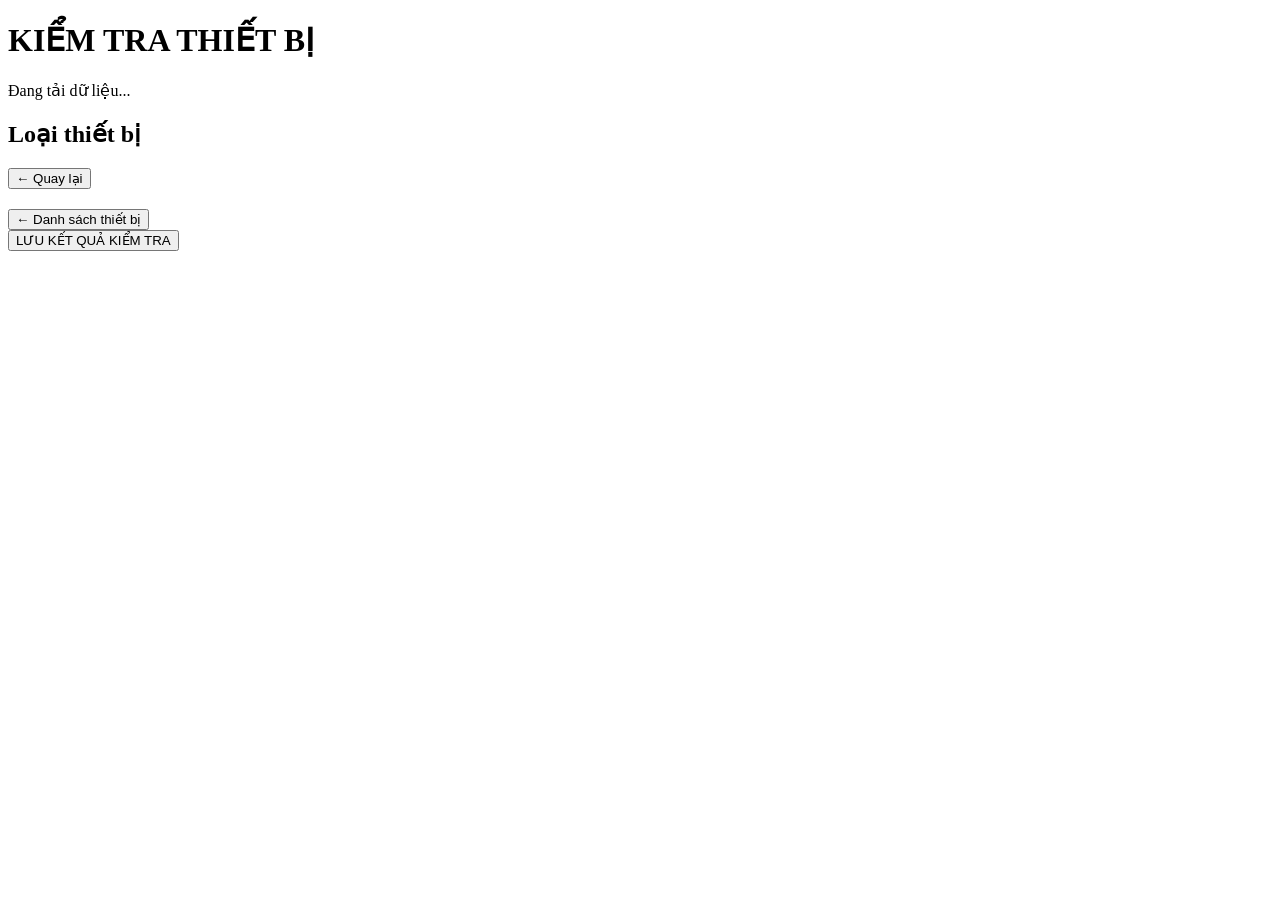
==== inspect.html @ 9c842db9 "Add files via upload" ====
<!DOCTYPE html>
<html lang="vi">
<head>
  <meta charset="UTF-8">

  <meta
    name="viewport"
    content="width=device-width, initial-scale=1.0"
  >

  <title>Kiểm tra thiết bị</title>

  <link rel="stylesheet" href="inspect.css">

  <script src="https://telegram.org/js/telegram-web-app.js"></script>
</head>

<body>

<div class="app">

  <header class="page-header">
    <h1>KIỂM TRA THIẾT BỊ</h1>
    <div id="jobBadge" class="job-badge"></div>
  </header>

  <div id="loading" class="card center">
    Đang tải dữ liệu...
  </div>

  <div id="errorBox" class="error hidden"></div>

  <!-- THÔNG TIN JOB -->
  <section id="jobSection" class="hidden">

    <div id="jobInfo" class="card"></div>

    <h2>Loại thiết bị</h2>

    <div
      id="typeList"
      class="button-list"
    ></div>

  </section>


  <!-- DANH SÁCH THIẾT BỊ -->
  <section
    id="deviceSection"
    class="hidden"
  >

    <button
      id="backTypes"
      class="back-button"
      type="button"
    >
      ← Quay lại
    </button>

    <h2 id="deviceTitle"></h2>

    <div
      id="deviceList"
      class="button-list"
    ></div>

  </section>


  <!-- FORM QUY TRÌNH -->
  <section
    id="procedureSection"
    class="hidden"
  >

    <button
      id="backDevices"
      class="back-button"
      type="button"
    >
      ← Danh sách thiết bị
    </button>

    <div
      id="deviceInfo"
      class="card"
    ></div>

    <div class="progress-card">
      <div id="procedureProgressText"></div>

      <div class="progress-track">
        <div
          id="procedureProgressBar"
          class="progress-fill"
        ></div>
      </div>
    </div>

    <div id="stepsContainer"></div>

    <button
      id="saveInspection"
      class="primary-button"
      type="button"
    >
      LƯU KẾT QUẢ KIỂM TRA
    </button>

    <div
      id="saveStatus"
      class="save-status"
    ></div>

  </section>

</div>

<script src="inspect.js"></script>

</body>
</html>
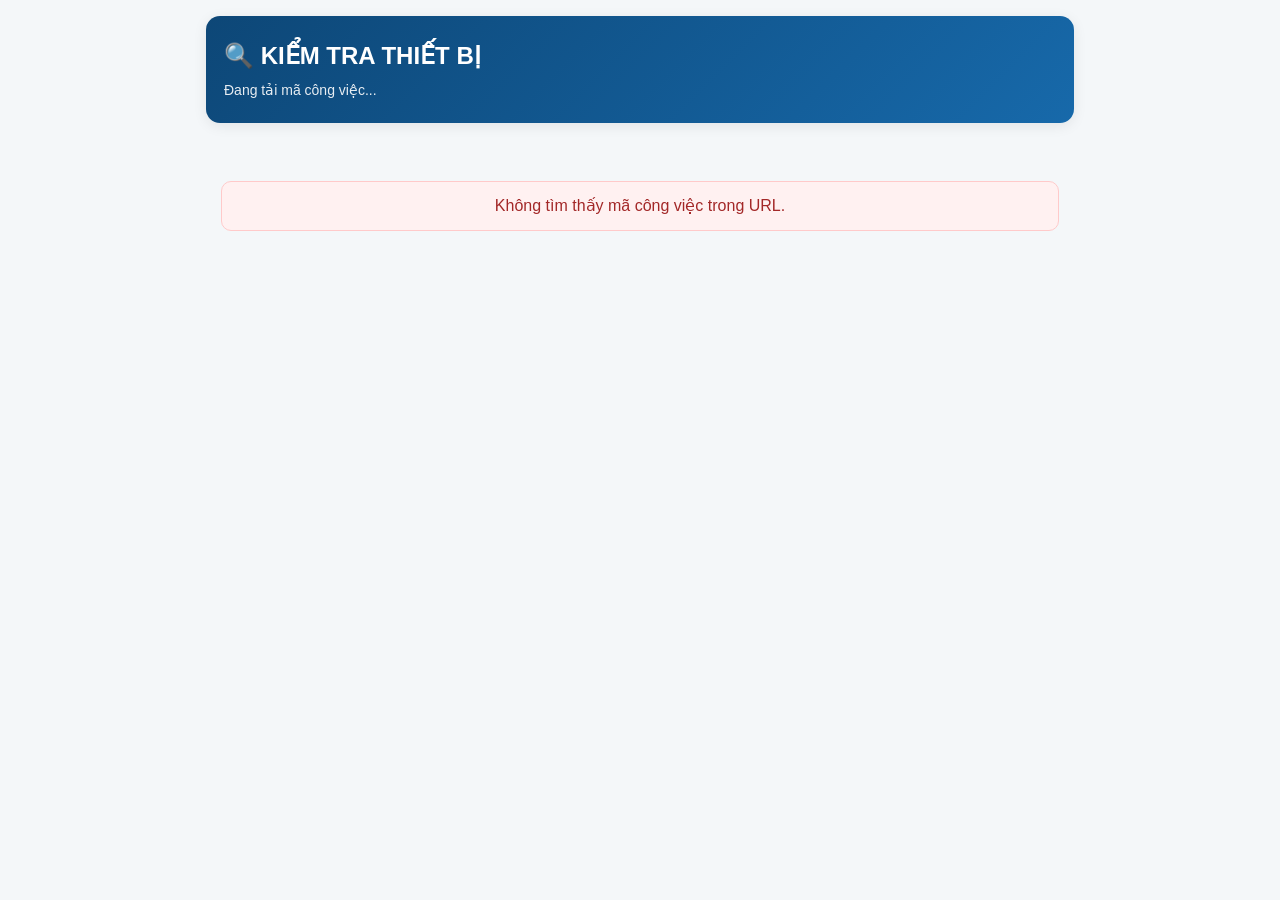
==== commit a58b0c83: "Add files via upload" ====
--- a/inspect.html
+++ b/inspect.html
@@ -10,115 +10,198 @@
 
   <title>Kiểm tra thiết bị</title>
 
-  <link rel="stylesheet" href="inspect.css">
+  <link
+    rel="stylesheet"
+    href="/inspect.css"
+  >
 
   <script src="https://telegram.org/js/telegram-web-app.js"></script>
 </head>
 
 <body>
 
-<div class="app">
-
-  <header class="page-header">
-    <h1>KIỂM TRA THIẾT BỊ</h1>
-    <div id="jobBadge" class="job-badge"></div>
+<div class="container">
+
+  <!-- HEADER -->
+  <header class="app-header">
+    <h1>🔍 KIỂM TRA THIẾT BỊ</h1>
+    <p id="jobId">Đang tải mã công việc...</p>
   </header>
 
-  <div id="loading" class="card center">
-    Đang tải dữ liệu...
+
+  <!-- LOADING / ERROR -->
+  <div id="loading" class="loading">
+    <div class="spinner"></div>
+    <div>
+      Đang tải thông tin công việc...
+    </div>
   </div>
 
-  <div id="errorBox" class="error hidden"></div>
-
-  <!-- THÔNG TIN JOB -->
-  <section id="jobSection" class="hidden">
-
-    <div id="jobInfo" class="card"></div>
-
-    <h2>Loại thiết bị</h2>
+
+  <!-- JOB INFORMATION -->
+  <section
+    id="jobInfo"
+    class="card hidden"
+  >
+
+    <div class="card-title">
+      Thông tin công việc
+    </div>
+
+    <div class="job-grid">
+
+      <div class="info-item">
+        <div class="info-label">
+          Nội dung yêu cầu
+        </div>
+
+        <div
+          id="jobRequest"
+          class="info-value"
+        >
+          -
+        </div>
+      </div>
+
+
+      <div class="info-item">
+        <div class="info-label">
+          Người yêu cầu
+        </div>
+
+        <div
+          id="jobRequester"
+          class="info-value"
+        >
+          -
+        </div>
+      </div>
+
+
+      <div class="info-item">
+        <div class="info-label">
+          Tổng thiết bị
+        </div>
+
+        <div
+          id="deviceCount"
+          class="info-value"
+        >
+          0
+        </div>
+      </div>
+
+
+      <div class="info-item">
+        <div class="info-label">
+          Trạng thái
+        </div>
+
+        <div
+          id="jobStatus"
+          class="info-value"
+        >
+          -
+        </div>
+      </div>
+
+    </div>
+
+  </section>
+
+
+  <!-- DEVICE TYPE -->
+  <section
+    id="deviceTypeSection"
+    class="hidden"
+  >
+
+    <div class="section-title">
+      1. Chọn loại thiết bị
+    </div>
 
     <div
-      id="typeList"
-      class="button-list"
+      id="deviceTypes"
+      class="device-type-list"
     ></div>
 
   </section>
 
 
-  <!-- DANH SÁCH THIẾT BỊ -->
+  <!-- DEVICE LIST -->
   <section
     id="deviceSection"
     class="hidden"
   >
 
-    <button
-      id="backTypes"
-      class="back-button"
-      type="button"
-    >
-      ← Quay lại
-    </button>
-
-    <h2 id="deviceTitle"></h2>
+    <div class="section-title">
+      2. Chọn thiết bị kiểm tra
+    </div>
 
     <div
       id="deviceList"
-      class="button-list"
+      class="device-list"
     ></div>
 
   </section>
 
 
-  <!-- FORM QUY TRÌNH -->
+  <!-- PROCEDURE -->
   <section
     id="procedureSection"
     class="hidden"
   >
 
-    <button
-      id="backDevices"
-      class="back-button"
-      type="button"
-    >
-      ← Danh sách thiết bị
-    </button>
+    <div class="card">
+
+      <div class="info-label">
+        Thiết bị đang kiểm tra
+      </div>
+
+      <div
+        id="selectedDeviceCode"
+        class="device-code"
+      ></div>
+
+    </div>
+
+
+    <div class="section-title">
+      3. Thực hiện quy trình kiểm tra
+    </div>
+
 
     <div
-      id="deviceInfo"
-      class="card"
+      id="procedureList"
     ></div>
 
-    <div class="progress-card">
-      <div id="procedureProgressText"></div>
-
-      <div class="progress-track">
-        <div
-          id="procedureProgressBar"
-          class="progress-fill"
-        ></div>
-      </div>
-    </div>
-
-    <div id="stepsContainer"></div>
-
-    <button
-      id="saveInspection"
-      class="primary-button"
-      type="button"
-    >
-      LƯU KẾT QUẢ KIỂM TRA
-    </button>
-
-    <div
-      id="saveStatus"
-      class="save-status"
-    ></div>
+  </section>
+
+
+  <!-- SAVE -->
+  <section
+    id="saveSection"
+    class="hidden"
+  >
+
+    <div class="action-bar">
+
+      <button
+        type="button"
+        class="btn btn-success"
+        onclick="saveInspection()"
+      >
+        💾 LƯU KẾT QUẢ KIỂM TRA
+      </button>
+
+    </div>
 
   </section>
 
 </div>
 
-<script src="inspect.js"></script>
+
+<script src="/inspect.js"></script>
 
 </body>
 </html>
--- a/inspect.css
+++ b/inspect.css
@@ -0,0 +1,601 @@
+/* =========================================================
+   VDV INSPECTION MINI APP
+   inspect.css
+========================================================= */
+
+:root {
+  --primary: #1769aa;
+  --primary-dark: #0d4777;
+  --primary-light: #eaf4fb;
+
+  --success: #1b8f4d;
+  --success-light: #eaf7ef;
+
+  --warning: #e7a317;
+  --danger: #d64545;
+
+  --text: #17212b;
+  --text-light: #65727e;
+
+  --border: #d9e1e7;
+  --background: #f4f7f9;
+  --card: #ffffff;
+
+  --radius: 14px;
+  --shadow: 0 3px 14px rgba(0, 0, 0, 0.08);
+}
+
+* {
+  box-sizing: border-box;
+}
+
+html {
+  scroll-behavior: smooth;
+}
+
+body {
+  margin: 0;
+  padding: 0;
+  font-family:
+    Arial,
+    "Helvetica Neue",
+    sans-serif;
+
+  background: var(--background);
+  color: var(--text);
+  line-height: 1.5;
+}
+
+/* ===============================
+   MAIN CONTAINER
+================================ */
+
+.container {
+  width: 100%;
+  max-width: 900px;
+  margin: 0 auto;
+  padding: 16px;
+}
+
+/* ===============================
+   HEADER
+================================ */
+
+.app-header {
+  background: linear-gradient(
+    135deg,
+    var(--primary-dark),
+    var(--primary)
+  );
+
+  color: white;
+  padding: 22px 18px;
+  border-radius: var(--radius);
+  margin-bottom: 16px;
+  box-shadow: var(--shadow);
+}
+
+.app-header h1 {
+  margin: 0 0 6px 0;
+  font-size: 24px;
+}
+
+.app-header p {
+  margin: 0;
+  opacity: 0.9;
+  font-size: 14px;
+}
+
+/* ===============================
+   CARD
+================================ */
+
+.card {
+  background: var(--card);
+  border-radius: var(--radius);
+  padding: 16px;
+  margin-bottom: 14px;
+  box-shadow: var(--shadow);
+  border: 1px solid #edf1f4;
+}
+
+.card-title {
+  font-size: 18px;
+  font-weight: 700;
+  margin-bottom: 12px;
+}
+
+.section-title {
+  font-size: 20px;
+  font-weight: 700;
+  margin: 20px 0 12px;
+}
+
+/* ===============================
+   JOB INFORMATION
+================================ */
+
+.job-grid {
+  display: grid;
+  grid-template-columns: 1fr 1fr;
+  gap: 10px;
+}
+
+.info-item {
+  background: #f7f9fb;
+  border-radius: 10px;
+  padding: 10px;
+}
+
+.info-label {
+  font-size: 12px;
+  color: var(--text-light);
+  margin-bottom: 3px;
+}
+
+.info-value {
+  font-weight: 600;
+  word-break: break-word;
+}
+
+/* ===============================
+   STATUS
+================================ */
+
+.status {
+  display: inline-block;
+  padding: 5px 10px;
+  border-radius: 999px;
+  font-size: 12px;
+  font-weight: bold;
+}
+
+.status-running {
+  background: #fff4d7;
+  color: #8a6200;
+}
+
+.status-complete {
+  background: var(--success-light);
+  color: var(--success);
+}
+
+/* ===============================
+   DEVICE TYPE BUTTON
+================================ */
+
+.device-type-list {
+  display: grid;
+  grid-template-columns:
+    repeat(auto-fit, minmax(150px, 1fr));
+
+  gap: 10px;
+}
+
+.device-type-button {
+  border: 2px solid var(--border);
+  background: white;
+
+  padding: 15px 12px;
+  border-radius: 12px;
+
+  cursor: pointer;
+
+  text-align: left;
+
+  transition: 0.2s;
+}
+
+.device-type-button:hover {
+  border-color: var(--primary);
+  background: var(--primary-light);
+}
+
+.device-type-button.active {
+  border-color: var(--primary);
+  background: var(--primary-light);
+}
+
+.device-type-name {
+  font-size: 17px;
+  font-weight: 700;
+  margin-bottom: 4px;
+}
+
+.device-type-count {
+  color: var(--text-light);
+  font-size: 13px;
+}
+
+/* ===============================
+   DEVICE LIST
+================================ */
+
+.device-list {
+  display: grid;
+  gap: 10px;
+}
+
+.device-button {
+  width: 100%;
+  border: 1px solid var(--border);
+  background: white;
+
+  padding: 13px;
+
+  border-radius: 12px;
+
+  cursor: pointer;
+  text-align: left;
+
+  transition: 0.2s;
+}
+
+.device-button:hover {
+  border-color: var(--primary);
+  background: #f8fcff;
+}
+
+.device-button.active {
+  border: 2px solid var(--primary);
+  background: var(--primary-light);
+}
+
+.device-code {
+  font-size: 17px;
+  font-weight: 700;
+}
+
+.device-meta {
+  margin-top: 4px;
+  color: var(--text-light);
+  font-size: 13px;
+}
+
+/* ===============================
+   PROCEDURE STEP
+================================ */
+
+.procedure-step {
+  background: white;
+
+  border: 1px solid var(--border);
+  border-radius: 14px;
+
+  margin-bottom: 14px;
+
+  overflow: hidden;
+
+  box-shadow: 0 2px 7px rgba(0, 0, 0, 0.04);
+}
+
+.step-header {
+  display: flex;
+  align-items: flex-start;
+  gap: 12px;
+
+  padding: 14px;
+
+  background: #f7f9fb;
+
+  border-bottom: 1px solid var(--border);
+}
+
+.step-number {
+  min-width: 34px;
+  height: 34px;
+
+  border-radius: 50%;
+
+  display: flex;
+  align-items: center;
+  justify-content: center;
+
+  background: var(--primary);
+  color: white;
+
+  font-weight: bold;
+}
+
+.step-title {
+  font-weight: 700;
+  font-size: 16px;
+}
+
+.step-body {
+  padding: 15px;
+}
+
+.step-info {
+  margin-bottom: 12px;
+}
+
+.step-info-title {
+  font-size: 12px;
+  font-weight: bold;
+  color: var(--text-light);
+  text-transform: uppercase;
+  margin-bottom: 4px;
+}
+
+.step-info-content {
+  font-size: 14px;
+}
+
+/* ===============================
+   INPUT
+================================ */
+
+.form-group {
+  margin-top: 14px;
+}
+
+.form-label {
+  display: block;
+
+  font-weight: 600;
+  font-size: 14px;
+
+  margin-bottom: 6px;
+}
+
+input,
+select,
+textarea {
+  width: 100%;
+
+  border: 1px solid var(--border);
+
+  border-radius: 9px;
+
+  padding: 11px;
+
+  font-size: 15px;
+
+  background: white;
+
+  outline: none;
+}
+
+input:focus,
+select:focus,
+textarea:focus {
+  border-color: var(--primary);
+
+  box-shadow:
+    0 0 0 3px rgba(23, 105, 170, 0.1);
+}
+
+textarea {
+  min-height: 80px;
+  resize: vertical;
+}
+
+/* ===============================
+   NUMBER + UNIT
+================================ */
+
+.number-row {
+  display: flex;
+  gap: 8px;
+}
+
+.number-row input {
+  flex: 1;
+}
+
+.unit-box {
+  min-width: 70px;
+
+  display: flex;
+  align-items: center;
+  justify-content: center;
+
+  padding: 10px;
+
+  border-radius: 9px;
+
+  background: #eef2f5;
+
+  font-weight: bold;
+}
+
+/* ===============================
+   PHOTO
+================================ */
+
+.photo-box {
+  margin-top: 14px;
+
+  border: 1px dashed #9caab5;
+
+  border-radius: 10px;
+
+  padding: 12px;
+
+  background: #fafcfd;
+}
+
+.photo-title {
+  font-weight: 600;
+  margin-bottom: 7px;
+}
+
+.photo-required {
+  color: var(--danger);
+  font-size: 13px;
+}
+
+.photo-preview {
+  display: grid;
+
+  grid-template-columns:
+    repeat(auto-fill, minmax(90px, 1fr));
+
+  gap: 8px;
+
+  margin-top: 10px;
+}
+
+.photo-preview img {
+  width: 100%;
+  height: 90px;
+
+  object-fit: cover;
+
+  border-radius: 8px;
+
+  border: 1px solid var(--border);
+}
+
+/* ===============================
+   BUTTON
+================================ */
+
+.btn {
+  width: 100%;
+
+  border: none;
+
+  border-radius: 11px;
+
+  padding: 13px 16px;
+
+  font-size: 15px;
+  font-weight: bold;
+
+  cursor: pointer;
+
+  transition: 0.2s;
+}
+
+.btn-primary {
+  background: var(--primary);
+  color: white;
+}
+
+.btn-primary:hover {
+  background: var(--primary-dark);
+}
+
+.btn-success {
+  background: var(--success);
+  color: white;
+}
+
+.btn-secondary {
+  background: #e8edf1;
+  color: var(--text);
+}
+
+.btn:disabled {
+  opacity: 0.5;
+  cursor: not-allowed;
+}
+
+/* ===============================
+   ACTION BAR
+================================ */
+
+.action-bar {
+  position: sticky;
+  bottom: 0;
+
+  padding: 12px 0;
+
+  background:
+    linear-gradient(
+      transparent,
+      var(--background) 25%
+    );
+
+  z-index: 10;
+}
+
+/* ===============================
+   LOADING
+================================ */
+
+.loading {
+  padding: 30px 15px;
+  text-align: center;
+  color: var(--text-light);
+}
+
+.spinner {
+  width: 36px;
+  height: 36px;
+
+  margin: 0 auto 12px;
+
+  border: 4px solid #dce5eb;
+  border-top-color: var(--primary);
+
+  border-radius: 50%;
+
+  animation: spin 0.8s linear infinite;
+}
+
+@keyframes spin {
+  to {
+    transform: rotate(360deg);
+  }
+}
+
+/* ===============================
+   ERROR
+================================ */
+
+.error-box {
+  background: #fff1f1;
+
+  border: 1px solid #ffcaca;
+
+  color: #a32828;
+
+  border-radius: 10px;
+
+  padding: 12px;
+
+  margin: 12px 0;
+}
+
+/* ===============================
+   HIDDEN
+================================ */
+
+.hidden {
+  display: none !important;
+}
+
+/* ===============================
+   MOBILE
+================================ */
+
+@media (max-width: 600px) {
+
+  .container {
+    padding: 10px;
+  }
+
+  .app-header {
+    border-radius: 0 0 14px 14px;
+    margin: -10px -10px 14px;
+  }
+
+  .app-header h1 {
+    font-size: 21px;
+  }
+
+  .job-grid {
+    grid-template-columns: 1fr;
+  }
+
+  .device-type-list {
+    grid-template-columns: 1fr;
+  }
+
+  .step-body {
+    padding: 13px;
+  }
+}
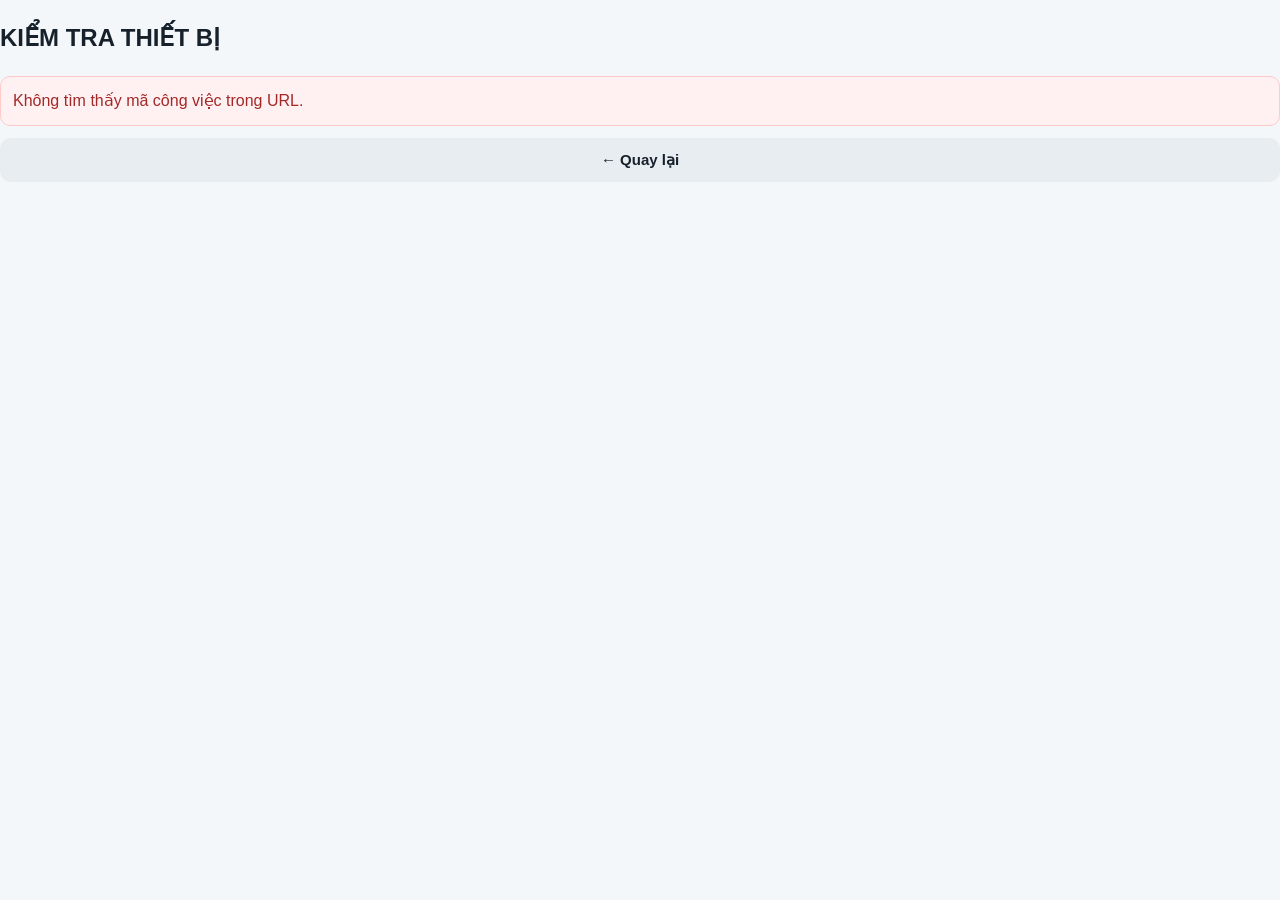
==== commit 8f7a6d9f: "Add files via upload" ====
--- a/inspect.html
+++ b/inspect.html
@@ -1,207 +1,365 @@
 <!DOCTYPE html>
 <html lang="vi">
+
 <head>
+
   <meta charset="UTF-8">
 
   <meta
     name="viewport"
-    content="width=device-width, initial-scale=1.0"
+    content="width=device-width, initial-scale=1.0, viewport-fit=cover"
   >
 
   <title>Kiểm tra thiết bị</title>
 
   <link
     rel="stylesheet"
-    href="/inspect.css"
+    href="./inspect.css"
   >
 
-  <script src="https://telegram.org/js/telegram-web-app.js"></script>
+  <script
+    src="https://telegram.org/js/telegram-web-app.js"
+  ></script>
+
 </head>
 
+
 <body>
 
-<div class="container">
-
-  <!-- HEADER -->
-  <header class="app-header">
-    <h1>🔍 KIỂM TRA THIẾT BỊ</h1>
-    <p id="jobId">Đang tải mã công việc...</p>
-  </header>
-
-
-  <!-- LOADING / ERROR -->
-  <div id="loading" class="loading">
-    <div class="spinner"></div>
-    <div>
-      Đang tải thông tin công việc...
-    </div>
-  </div>
-
-
-  <!-- JOB INFORMATION -->
-  <section
-    id="jobInfo"
-    class="card hidden"
-  >
-
-    <div class="card-title">
-      Thông tin công việc
-    </div>
-
-    <div class="job-grid">
-
-      <div class="info-item">
-        <div class="info-label">
-          Nội dung yêu cầu
+  <main class="app-container">
+
+    <!-- =========================================
+         HEADER
+    ========================================== -->
+
+    <section class="page-header">
+
+      <h1>
+        KIỂM TRA THIẾT BỊ
+      </h1>
+
+    </section>
+
+
+    <!-- =========================================
+         LOADING
+    ========================================== -->
+
+    <section
+      id="loading"
+      class="loading-card"
+    >
+
+      Đang tải dữ liệu...
+
+    </section>
+
+
+    <!-- =========================================
+         JOB INFO
+    ========================================== -->
+
+    <section
+      id="jobInfo"
+      class="card hidden"
+    >
+
+      <div class="job-grid">
+
+        <div class="job-field">
+
+          <div class="job-label">
+            Mã công việc
+          </div>
+
+          <div
+            id="jobId"
+            class="job-value"
+          >
+            -
+          </div>
+
+        </div>
+
+
+        <div class="job-field">
+
+          <div class="job-label">
+            Nội dung
+          </div>
+
+          <div
+            id="jobRequest"
+            class="job-value"
+          >
+            -
+          </div>
+
+        </div>
+
+
+        <div class="job-field">
+
+          <div class="job-label">
+            Người yêu cầu
+          </div>
+
+          <div
+            id="jobRequester"
+            class="job-value"
+          >
+            -
+          </div>
+
+        </div>
+
+
+        <div class="job-field">
+
+          <div class="job-label">
+            Tổng thiết bị
+          </div>
+
+          <div
+            id="deviceCount"
+            class="job-value"
+          >
+            0
+          </div>
+
+        </div>
+
+
+        <div class="job-field">
+
+          <div class="job-label">
+            Trạng thái
+          </div>
+
+          <div
+            id="jobStatus"
+            class="job-value"
+          >
+            -
+          </div>
+
+        </div>
+
+      </div>
+
+    </section>
+
+
+    <!-- =========================================
+         CHỌN LOẠI THIẾT BỊ
+    ========================================== -->
+
+    <section
+      id="deviceTypeSection"
+      class="section hidden"
+    >
+
+      <h2>
+        1. Chọn loại thiết bị
+      </h2>
+
+      <div
+        id="deviceTypes"
+        class="device-type-grid"
+      ></div>
+
+    </section>
+
+
+    <!-- =========================================
+         CHỌN THIẾT BỊ
+    ========================================== -->
+
+    <section
+      id="deviceSection"
+      class="section hidden"
+    >
+
+      <h2>
+        2. Chọn thiết bị kiểm tra
+      </h2>
+
+      <div
+        id="deviceList"
+        class="device-list"
+      ></div>
+
+    </section>
+
+
+    <!-- =========================================
+         QUY TRÌNH
+    ========================================== -->
+
+    <section
+      id="procedureSection"
+      class="section hidden"
+    >
+
+      <h2>
+        3. Thực hiện quy trình kiểm tra
+      </h2>
+
+
+      <div
+        id="selectedDeviceBox"
+        class="selected-device-box"
+      >
+
+        <div class="selected-device-label">
+          Thiết bị đang kiểm tra
         </div>
 
         <div
-          id="jobRequest"
-          class="info-value"
-        >
-          -
-        </div>
+          id="selectedDeviceCode"
+          class="selected-device-code"
+        ></div>
+
       </div>
 
 
-      <div class="info-item">
-        <div class="info-label">
-          Người yêu cầu
-        </div>
-
-        <div
-          id="jobRequester"
-          class="info-value"
-        >
-          -
-        </div>
-      </div>
-
-
-      <div class="info-item">
-        <div class="info-label">
-          Tổng thiết bị
-        </div>
-
-        <div
-          id="deviceCount"
-          class="info-value"
-        >
-          0
-        </div>
-      </div>
-
-
-      <div class="info-item">
-        <div class="info-label">
-          Trạng thái
-        </div>
-
-        <div
-          id="jobStatus"
-          class="info-value"
-        >
-          -
-        </div>
-      </div>
-
-    </div>
-
-  </section>
-
-
-  <!-- DEVICE TYPE -->
-  <section
-    id="deviceTypeSection"
-    class="hidden"
-  >
-
-    <div class="section-title">
-      1. Chọn loại thiết bị
-    </div>
-
-    <div
-      id="deviceTypes"
-      class="device-type-list"
-    ></div>
-
-  </section>
-
-
-  <!-- DEVICE LIST -->
-  <section
-    id="deviceSection"
-    class="hidden"
-  >
-
-    <div class="section-title">
-      2. Chọn thiết bị kiểm tra
-    </div>
-
-    <div
-      id="deviceList"
-      class="device-list"
-    ></div>
-
-  </section>
-
-
-  <!-- PROCEDURE -->
-  <section
-    id="procedureSection"
-    class="hidden"
-  >
-
-    <div class="card">
-
-      <div class="info-label">
-        Thiết bị đang kiểm tra
-      </div>
-
       <div
-        id="selectedDeviceCode"
-        class="device-code"
+        id="procedureList"
       ></div>
 
-    </div>
-
-
-    <div class="section-title">
-      3. Thực hiện quy trình kiểm tra
-    </div>
-
-
-    <div
-      id="procedureList"
-    ></div>
-
-  </section>
-
-
-  <!-- SAVE -->
-  <section
-    id="saveSection"
-    class="hidden"
-  >
-
-    <div class="action-bar">
+    </section>
+
+
+    <!-- =========================================
+         SAVE
+    ========================================== -->
+
+    <section
+      id="saveSection"
+      class="save-section hidden"
+    >
 
       <button
+        id="saveInspectionButton"
         type="button"
-        class="btn btn-success"
-        onclick="saveInspection()"
+        class="btn btn-primary btn-save"
+        onclick="saveInspection(event)"
       >
         💾 LƯU KẾT QUẢ KIỂM TRA
       </button>
 
-    </div>
-
-  </section>
-
-</div>
-
-
-<script src="/inspect.js"></script>
+    </section>
+
+
+    <!-- =========================================
+         BACK
+    ========================================== -->
+
+    <section class="bottom-actions">
+
+      <button
+        type="button"
+        class="btn btn-secondary"
+        onclick="goBackToTelegram()"
+      >
+        ← Quay lại
+      </button>
+
+    </section>
+
+  </main>
+
+
+  <script src="./inspect.js"></script>
+
+
+  <script>
+
+    try {
+
+      if (
+        window.Telegram
+        &&
+        window.Telegram.WebApp
+      ) {
+
+        window.Telegram.WebApp.ready();
+
+        window.Telegram.WebApp.expand();
+
+      }
+
+    }
+
+    catch (error) {
+
+      console.log(
+        "Telegram init error:",
+        error
+      );
+
+    }
+
+
+    function goBackToTelegram() {
+
+      try {
+
+        if (
+          window.Telegram
+          &&
+          window.Telegram.WebApp
+          &&
+          typeof window.Telegram.WebApp.close === "function"
+        ) {
+
+          window.Telegram.WebApp.close();
+
+          return;
+
+        }
+
+      }
+
+      catch (error) {
+
+        console.log(
+          "Telegram close error:",
+          error
+        );
+
+      }
+
+
+      if (
+        window.history.length > 1
+      ) {
+
+        window.history.back();
+
+      }
+
+    }
+
+
+    /*
+      Chặn mọi submit ngoài ý muốn.
+      Mini App chỉ lưu bằng fetch().
+    */
+
+    document.addEventListener(
+      "submit",
+      function(event) {
+
+        event.preventDefault();
+
+        return false;
+
+      }
+    );
+
+  </script>
 
 </body>
+
 </html>
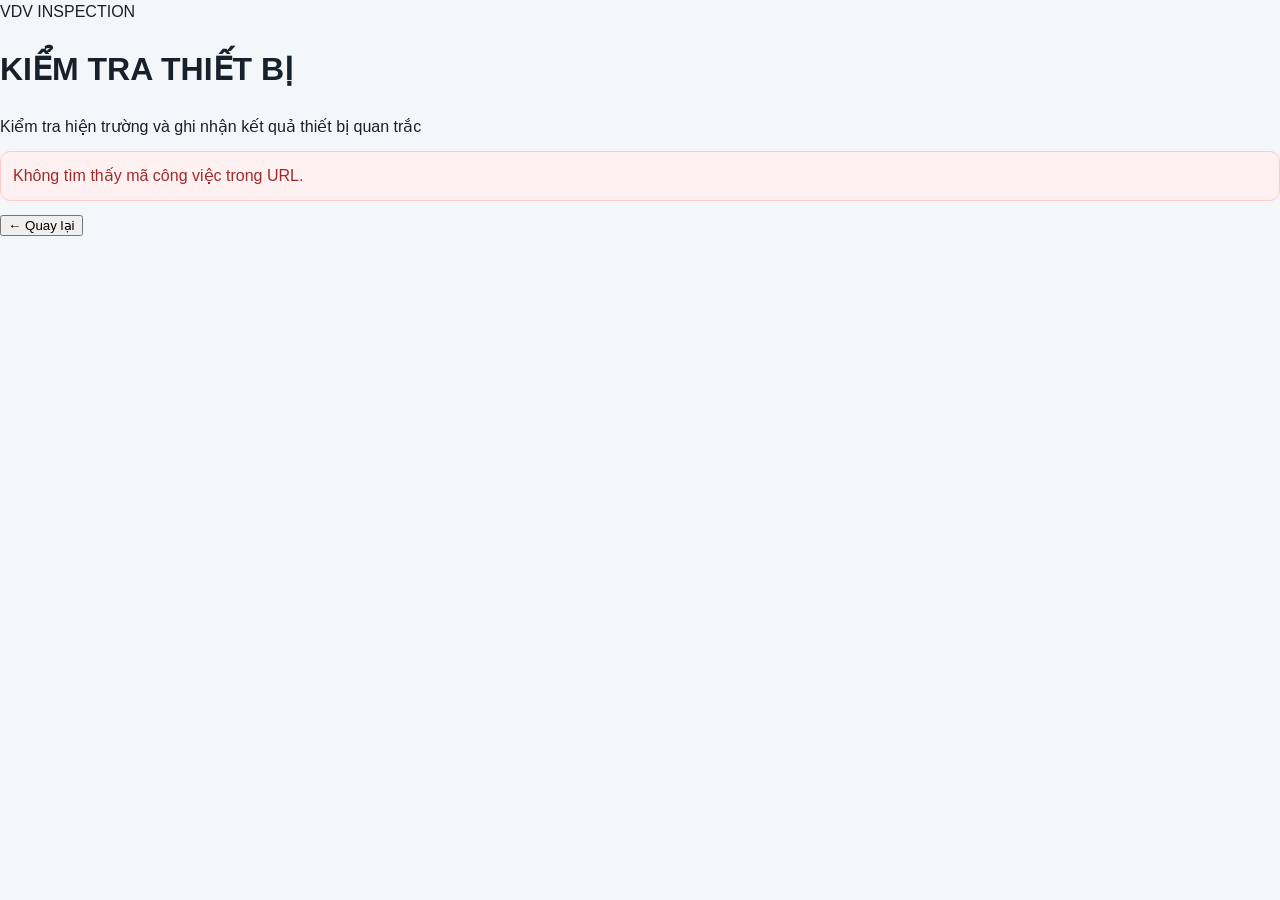
==== commit c6606e92: "Add files via upload" ====
--- a/inspect.html
+++ b/inspect.html
@@ -26,55 +26,104 @@
 
 <body>
 
-  <main class="app-container">
-
-    <!-- =========================================
+  <div class="app-shell">
+
+
+    <!-- =====================================================
          HEADER
-    ========================================== -->
-
-    <section class="page-header">
-
-      <h1>
-        KIỂM TRA THIẾT BỊ
-      </h1>
-
-    </section>
-
-
-    <!-- =========================================
-         LOADING
-    ========================================== -->
-
-    <section
-      id="loading"
-      class="loading-card"
-    >
-
-      Đang tải dữ liệu...
-
-    </section>
-
-
-    <!-- =========================================
-         JOB INFO
-    ========================================== -->
-
-    <section
-      id="jobInfo"
-      class="card hidden"
-    >
-
-      <div class="job-grid">
-
-        <div class="job-field">
-
-          <div class="job-label">
-            Mã công việc
+    ====================================================== -->
+
+    <header class="top-header">
+
+      <div class="top-header-inner">
+
+        <div>
+
+          <div class="app-kicker">
+            VDV INSPECTION
+          </div>
+
+          <h1 class="app-title">
+            KIỂM TRA THIẾT BỊ
+          </h1>
+
+          <div class="app-subtitle">
+            Kiểm tra hiện trường và ghi nhận kết quả thiết bị quan trắc
+          </div>
+
+        </div>
+
+      </div>
+
+    </header>
+
+
+
+    <!-- =====================================================
+         MAIN
+    ====================================================== -->
+
+    <main class="main-container">
+
+
+      <!-- ===================================================
+           LOADING
+      ==================================================== -->
+
+      <section
+        id="loading"
+        class="loading-card"
+      >
+
+        <div class="spinner"></div>
+
+        <div>
+          Đang tải dữ liệu...
+        </div>
+
+      </section>
+
+
+
+      <!-- ===================================================
+           JOB INFORMATION
+      ==================================================== -->
+
+      <section
+        id="jobInfo"
+        class="job-card hidden"
+      >
+
+        <div class="job-card-header">
+
+          <div>
+
+            <div class="section-kicker">
+              THÔNG TIN CÔNG VIỆC
+            </div>
+
+            <h2 class="job-main-title">
+
+              <span id="jobId">
+                -
+              </span>
+
+            </h2>
+
+          </div>
+
+        </div>
+
+
+        <div class="job-description">
+
+          <div class="info-label">
+            Nội dung yêu cầu
           </div>
 
           <div
-            id="jobId"
-            class="job-value"
+            id="jobRequest"
+            class="info-value-large"
           >
             -
           </div>
@@ -82,15 +131,15 @@
         </div>
 
 
-        <div class="job-field">
-
-          <div class="job-label">
-            Nội dung
+        <div class="job-description">
+
+          <div class="info-label">
+            Người yêu cầu
           </div>
 
           <div
-            id="jobRequest"
-            class="job-value"
+            id="jobRequester"
+            class="info-value"
           >
             -
           </div>
@@ -98,177 +147,217 @@
         </div>
 
 
-        <div class="job-field">
-
-          <div class="job-label">
-            Người yêu cầu
+        <div class="job-summary-grid">
+
+
+          <div class="summary-box">
+
+            <div class="summary-label">
+              Tổng thiết bị
+            </div>
+
+            <div
+              id="deviceCount"
+              class="summary-value"
+            >
+              0
+            </div>
+
+          </div>
+
+
+          <div class="summary-box">
+
+            <div class="summary-label">
+              Trạng thái
+            </div>
+
+            <div
+              id="jobStatus"
+              class="summary-value summary-status"
+            >
+              -
+            </div>
+
+          </div>
+
+
+        </div>
+
+      </section>
+
+
+
+      <!-- ===================================================
+           DEVICE TYPE
+      ==================================================== -->
+
+      <section
+        id="deviceTypeSection"
+        class="content-section hidden"
+      >
+
+        <div class="section-title-row">
+
+          <div class="section-number">
+            1
+          </div>
+
+          <h2 class="section-title">
+            Chọn loại thiết bị
+          </h2>
+
+        </div>
+
+
+        <div
+          id="deviceTypes"
+          class="device-type-grid"
+        ></div>
+
+      </section>
+
+
+
+      <!-- ===================================================
+           DEVICE LIST
+      ==================================================== -->
+
+      <section
+        id="deviceSection"
+        class="content-section hidden"
+      >
+
+        <div class="section-title-row">
+
+          <div class="section-number">
+            2
+          </div>
+
+          <h2 class="section-title">
+            Chọn thiết bị kiểm tra
+          </h2>
+
+        </div>
+
+
+        <div
+          id="deviceList"
+          class="device-list"
+        ></div>
+
+      </section>
+
+
+
+      <!-- ===================================================
+           PROCEDURE
+      ==================================================== -->
+
+      <section
+        id="procedureSection"
+        class="content-section hidden"
+      >
+
+        <div class="section-title-row">
+
+          <div class="section-number">
+            3
+          </div>
+
+          <h2 class="section-title">
+            Thực hiện quy trình kiểm tra
+          </h2>
+
+        </div>
+
+
+
+        <!-- SELECTED DEVICE -->
+
+        <div class="selected-device-card">
+
+          <div class="selected-device-label">
+            Thiết bị đang kiểm tra
           </div>
 
           <div
-            id="jobRequester"
-            class="job-value"
+            id="selectedDeviceCode"
+            class="selected-device-code"
           >
-            -
-          </div>
-
-        </div>
-
-
-        <div class="job-field">
-
-          <div class="job-label">
-            Tổng thiết bị
-          </div>
-
-          <div
-            id="deviceCount"
-            class="job-value"
-          >
-            0
-          </div>
-
-        </div>
-
-
-        <div class="job-field">
-
-          <div class="job-label">
-            Trạng thái
-          </div>
-
-          <div
-            id="jobStatus"
-            class="job-value"
-          >
-            -
-          </div>
-
-        </div>
-
-      </div>
-
-    </section>
-
-
-    <!-- =========================================
-         CHỌN LOẠI THIẾT BỊ
-    ========================================== -->
-
-    <section
-      id="deviceTypeSection"
-      class="section hidden"
-    >
-
-      <h2>
-        1. Chọn loại thiết bị
-      </h2>
-
-      <div
-        id="deviceTypes"
-        class="device-type-grid"
-      ></div>
-
-    </section>
-
-
-    <!-- =========================================
-         CHỌN THIẾT BỊ
-    ========================================== -->
-
-    <section
-      id="deviceSection"
-      class="section hidden"
-    >
-
-      <h2>
-        2. Chọn thiết bị kiểm tra
-      </h2>
-
-      <div
-        id="deviceList"
-        class="device-list"
-      ></div>
-
-    </section>
-
-
-    <!-- =========================================
-         QUY TRÌNH
-    ========================================== -->
-
-    <section
-      id="procedureSection"
-      class="section hidden"
-    >
-
-      <h2>
-        3. Thực hiện quy trình kiểm tra
-      </h2>
-
-
-      <div
-        id="selectedDeviceBox"
-        class="selected-device-box"
-      >
-
-        <div class="selected-device-label">
-          Thiết bị đang kiểm tra
-        </div>
+          </div>
+
+        </div>
+
+
+
+        <!-- PROCEDURE CONTENT -->
 
         <div
-          id="selectedDeviceCode"
-          class="selected-device-code"
+          id="procedureList"
+          class="procedure-list"
         ></div>
 
-      </div>
-
-
-      <div
-        id="procedureList"
-      ></div>
-
-    </section>
-
-
-    <!-- =========================================
-         SAVE
-    ========================================== -->
-
-    <section
-      id="saveSection"
-      class="save-section hidden"
-    >
-
-      <button
-        id="saveInspectionButton"
-        type="button"
-        class="btn btn-primary btn-save"
-        onclick="saveInspection(event)"
-      >
-        💾 LƯU KẾT QUẢ KIỂM TRA
-      </button>
-
-    </section>
-
-
-    <!-- =========================================
-         BACK
-    ========================================== -->
-
-    <section class="bottom-actions">
-
-      <button
-        type="button"
-        class="btn btn-secondary"
-        onclick="goBackToTelegram()"
-      >
-        ← Quay lại
-      </button>
-
-    </section>
-
-  </main>
-
+      </section>
+
+
+
+      <!-- ===================================================
+           SAVE
+      ==================================================== -->
+
+      <section
+        id="saveSection"
+        class="save-section hidden"
+      >
+
+        <button
+          id="saveInspectionButton"
+          type="button"
+          class="save-button"
+          onclick="saveInspection(event)"
+        >
+
+          <span class="save-icon">
+            💾
+          </span>
+
+          <span>
+            LƯU KẾT QUẢ KIỂM TRA
+          </span>
+
+        </button>
+
+      </section>
+
+
+
+      <!-- ===================================================
+           FOOTER ACTIONS
+      ==================================================== -->
+
+      <section class="footer-actions">
+
+        <button
+          type="button"
+          class="back-button"
+          onclick="goBackToTelegram()"
+        >
+          ← Quay lại
+        </button>
+
+      </section>
+
+
+    </main>
+
+  </div>
+
+
+
+  <!-- =====================================================
+       JAVASCRIPT
+  ====================================================== -->
 
   <script src="./inspect.js"></script>
 
@@ -278,8 +367,7 @@
     try {
 
       if (
-        window.Telegram
-        &&
+        window.Telegram &&
         window.Telegram.WebApp
       ) {
 
@@ -294,22 +382,21 @@
     catch (error) {
 
       console.log(
-        "Telegram init error:",
+        "Telegram WebApp init error:",
         error
       );
 
     }
 
 
+
     function goBackToTelegram() {
 
       try {
 
         if (
-          window.Telegram
-          &&
-          window.Telegram.WebApp
-          &&
+          window.Telegram &&
+          window.Telegram.WebApp &&
           typeof window.Telegram.WebApp.close === "function"
         ) {
 
@@ -342,9 +429,10 @@
     }
 
 
+
     /*
-      Chặn mọi submit ngoài ý muốn.
-      Mini App chỉ lưu bằng fetch().
+      Chặn submit ngoài ý muốn.
+      Toàn bộ thao tác lưu sử dụng fetch().
     */
 
     document.addEventListener(
@@ -360,6 +448,7 @@
 
   </script>
 
+
 </body>
 
 </html>
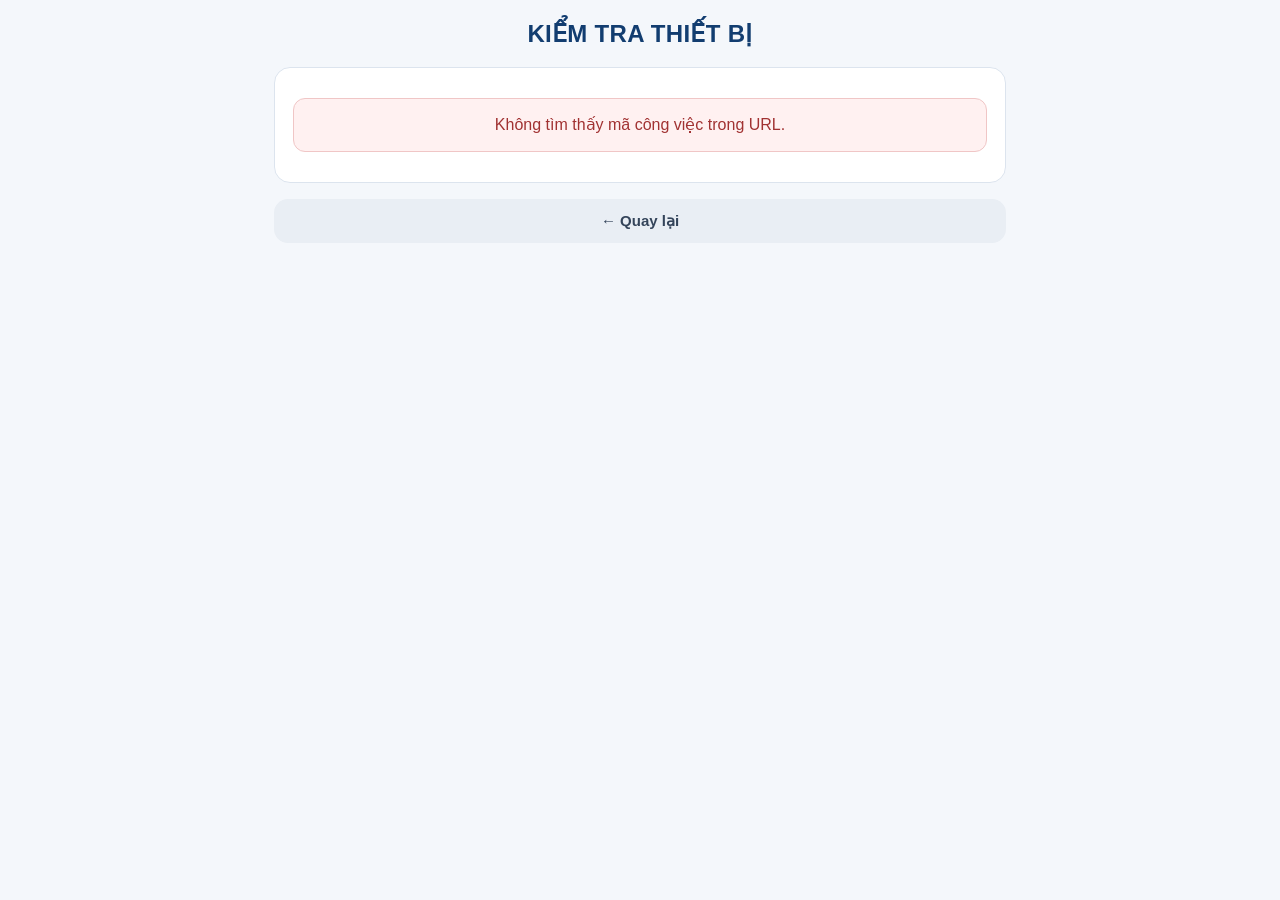
==== commit 97732de7: "Add files via upload" ====
--- a/inspect.html
+++ b/inspect.html
@@ -17,352 +17,1042 @@
     href="./inspect.css"
   >
 
-  <script
-    src="https://telegram.org/js/telegram-web-app.js"
-  ></script>
+  <script src="https://telegram.org/js/telegram-web-app.js"></script>
+
+  <style>
+
+    /* =====================================================
+       BASE
+    ===================================================== */
+
+    * {
+      box-sizing: border-box;
+    }
+
+    body {
+      margin: 0;
+      padding: 0;
+      background: #f4f7fb;
+      font-family:
+        Arial,
+        Helvetica,
+        sans-serif;
+      color: #172033;
+    }
+
+    button,
+    input,
+    select,
+    textarea {
+      font-family: inherit;
+    }
+
+    .hidden {
+      display: none !important;
+    }
+
+
+    /* =====================================================
+       MAIN CONTAINER
+    ===================================================== */
+
+    .app-container {
+      width: 100%;
+      max-width: 760px;
+      margin: 0 auto;
+      padding:
+        18px
+        14px
+        40px;
+    }
+
+
+    /* =====================================================
+       TITLE
+    ===================================================== */
+
+    .page-title {
+      margin-bottom: 18px;
+      text-align: center;
+    }
+
+    .page-title h1 {
+      margin: 0;
+      font-size: 24px;
+      line-height: 1.3;
+      font-weight: 800;
+      color: #123d70;
+      letter-spacing: 0.3px;
+    }
+
+
+    /* =====================================================
+       LOADING
+    ===================================================== */
+
+    .loading-card {
+      background: #ffffff;
+      border: 1px solid #dce4ee;
+      border-radius: 16px;
+      padding: 18px;
+      text-align: center;
+      color: #526176;
+      margin-bottom: 16px;
+    }
+
+
+    /* =====================================================
+       JOB INFORMATION
+    ===================================================== */
+
+    .job-info-grid {
+      display: grid;
+      grid-template-columns:
+        repeat(2, minmax(0, 1fr));
+      gap: 12px;
+      margin-bottom: 24px;
+    }
+
+
+    .info-card {
+      background: #ffffff;
+      border: 1px solid #dce4ee;
+      border-radius: 16px;
+      padding: 15px 16px;
+      min-width: 0;
+
+      box-shadow:
+        0 4px 14px
+        rgba(15, 23, 42, 0.045);
+    }
+
+
+    .info-card.full-width {
+      grid-column: 1 / -1;
+    }
+
+
+    .info-label {
+      margin-bottom: 6px;
+      font-size: 13px;
+      line-height: 1.3;
+      color: #718096;
+      font-weight: 600;
+    }
+
+
+    .info-value {
+      font-size: 16px;
+      line-height: 1.45;
+      color: #182235;
+      font-weight: 700;
+      word-break: break-word;
+    }
+
+
+    .info-value-number {
+      font-size: 22px;
+      color: #123d70;
+    }
+
+
+    .info-value-status {
+      font-size: 17px;
+      color: #167647;
+    }
+
+
+    /* =====================================================
+       SECTION
+    ===================================================== */
+
+    .section {
+      margin-top: 24px;
+    }
+
+
+    .section h2 {
+      margin:
+        0
+        0
+        12px;
+
+      font-size: 18px;
+      line-height: 1.4;
+      color: #172033;
+      font-weight: 800;
+    }
+
+
+    /* =====================================================
+       DEVICE TYPE
+    ===================================================== */
+
+    .device-type-grid {
+      display: grid;
+      grid-template-columns:
+        repeat(2, minmax(0, 1fr));
+      gap: 10px;
+    }
+
+
+    .device-type-button {
+      width: 100%;
+      min-height: 72px;
+      padding: 13px 14px;
+
+      border:
+        1px solid
+        #d9e2ec;
+
+      border-radius: 15px;
+
+      background: #ffffff;
+
+      color: #172033;
+
+      text-align: left;
+
+      cursor: pointer;
+
+      box-shadow:
+        0 3px 10px
+        rgba(15, 23, 42, 0.04);
+    }
+
+
+    .device-type-button.active {
+      border:
+        2px solid
+        #2878c7;
+
+      background: #edf6ff;
+    }
+
+
+    .device-type-name {
+      font-size: 15px;
+      font-weight: 800;
+      line-height: 1.35;
+    }
+
+
+    .device-type-count {
+      margin-top: 5px;
+      font-size: 13px;
+      color: #66768b;
+      line-height: 1.35;
+    }
+
+
+    /* =====================================================
+       DEVICE LIST
+    ===================================================== */
+
+    .device-list {
+      display: flex;
+      flex-direction: column;
+      gap: 10px;
+    }
+
+
+    .device-button {
+      width: 100%;
+      padding: 14px 15px;
+
+      border:
+        1px solid
+        #d9e2ec;
+
+      border-radius: 15px;
+
+      background: #ffffff;
+
+      text-align: left;
+
+      cursor: pointer;
+
+      box-shadow:
+        0 3px 10px
+        rgba(15, 23, 42, 0.04);
+    }
+
+
+    .device-button.active {
+      border:
+        2px solid
+        #2878c7;
+
+      background: #edf6ff;
+    }
+
+
+    .device-code {
+      font-size: 16px;
+      font-weight: 800;
+      color: #172033;
+    }
+
+
+    .device-meta {
+      margin-top: 5px;
+      font-size: 13px;
+      line-height: 1.45;
+      color: #6c7b90;
+    }
+
+
+    /* =====================================================
+       SELECTED DEVICE
+    ===================================================== */
+
+    .selected-device-section {
+      margin-top: 24px;
+      margin-bottom: 18px;
+    }
+
+
+    .selected-device-card {
+      background: #edf6ff;
+
+      border:
+        1px solid
+        #b9d7f4;
+
+      border-radius: 16px;
+
+      padding: 15px 17px;
+    }
+
+
+    .selected-device-label {
+      font-size: 13px;
+      font-weight: 600;
+      color: #5d7087;
+      margin-bottom: 5px;
+    }
+
+
+    .selected-device-code {
+      font-size: 20px;
+      font-weight: 800;
+      color: #145a9c;
+      word-break: break-word;
+    }
+
+
+    /* =====================================================
+       PROCEDURE
+    ===================================================== */
+
+    .procedure-list {
+      display: flex;
+      flex-direction: column;
+      gap: 14px;
+    }
+
+
+    .procedure-step {
+      overflow: hidden;
+
+      background: #ffffff;
+
+      border:
+        1px solid
+        #dce4ee;
+
+      border-radius: 17px;
+
+      box-shadow:
+        0 4px 14px
+        rgba(15, 23, 42, 0.045);
+    }
+
+
+    .step-header {
+      display: flex;
+      align-items: center;
+      gap: 10px;
+
+      padding:
+        13px
+        15px;
+
+      background: #f5f9fd;
+
+      border-bottom:
+        1px solid
+        #e2e8f0;
+    }
+
+
+    .step-number {
+      width: 30px;
+      height: 30px;
+
+      flex:
+        0 0
+        30px;
+
+      display: flex;
+      align-items: center;
+      justify-content: center;
+
+      border-radius: 50%;
+
+      background: #226eb5;
+      color: #ffffff;
+
+      font-size: 14px;
+      font-weight: 800;
+    }
+
+
+    .step-title {
+      font-size: 15px;
+      line-height: 1.4;
+      font-weight: 800;
+      color: #172033;
+    }
+
+
+    .step-body {
+      padding: 15px;
+    }
+
+
+    .step-info {
+      margin-bottom: 13px;
+    }
+
+
+    .step-info-title {
+      margin-bottom: 4px;
+      font-size: 13px;
+      font-weight: 700;
+      color: #607086;
+    }
+
+
+    .step-info-content {
+      font-size: 14px;
+      line-height: 1.5;
+      color: #263449;
+    }
+
+
+    /* =====================================================
+       FORM
+    ===================================================== */
+
+    .form-group {
+      margin-top: 14px;
+    }
+
+
+    .form-label {
+      display: block;
+      margin-bottom: 6px;
+
+      font-size: 14px;
+      font-weight: 700;
+      color: #34445a;
+    }
+
+
+    input[type="text"],
+    input[type="number"],
+    select,
+    textarea {
+
+      width: 100%;
+
+      border:
+        1px solid
+        #cfd9e5;
+
+      border-radius: 12px;
+
+      background: #ffffff;
+
+      padding:
+        11px
+        12px;
+
+      font-size: 16px;
+
+      color: #172033;
+
+      outline: none;
+    }
+
+
+    textarea {
+      min-height: 82px;
+      resize: vertical;
+    }
+
+
+    input:focus,
+    select:focus,
+    textarea:focus {
+
+      border-color: #2878c7;
+
+      box-shadow:
+        0 0 0 3px
+        rgba(40, 120, 199, 0.10);
+    }
+
+
+    .number-row {
+      display: flex;
+      align-items: stretch;
+      gap: 8px;
+    }
+
+
+    .number-row input {
+      flex: 1;
+      min-width: 0;
+    }
+
+
+    .unit-box {
+      display: flex;
+      align-items: center;
+      justify-content: center;
+
+      min-width: 65px;
+
+      padding:
+        0
+        10px;
+
+      border:
+        1px solid
+        #cfd9e5;
+
+      border-radius: 12px;
+
+      background: #f4f7fa;
+
+      font-size: 14px;
+      font-weight: 700;
+      color: #53647a;
+    }
+
+
+    /* =====================================================
+       PHOTO
+    ===================================================== */
+
+    .photo-box {
+      margin-top: 15px;
+
+      padding: 13px;
+
+      background: #f8fafc;
+
+      border:
+        1px dashed
+        #b9c7d6;
+
+      border-radius: 13px;
+    }
+
+
+    .photo-title {
+      font-size: 14px;
+      font-weight: 800;
+      color: #34445a;
+    }
+
+
+    .photo-required {
+      margin:
+        4px
+        0
+        10px;
+
+      font-size: 12px;
+      color: #d05656;
+    }
+
+
+    .photo-preview {
+      display: grid;
+
+      grid-template-columns:
+        repeat(3, minmax(0, 1fr));
+
+      gap: 7px;
+
+      margin-top: 10px;
+    }
+
+
+    .photo-preview img {
+      width: 100%;
+      aspect-ratio: 1 / 1;
+
+      object-fit: cover;
+
+      border-radius: 9px;
+
+      border:
+        1px solid
+        #dce4ee;
+    }
+
+
+    /* =====================================================
+       BUTTONS
+    ===================================================== */
+
+    .btn {
+      width: 100%;
+
+      border: 0;
+
+      border-radius: 14px;
+
+      padding:
+        13px
+        16px;
+
+      font-size: 15px;
+      font-weight: 800;
+
+      cursor: pointer;
+    }
+
+
+    .btn-primary {
+      background: #1769aa;
+      color: #ffffff;
+    }
+
+
+    .btn-secondary {
+      background: #e9eef4;
+      color: #34445a;
+    }
+
+
+    .btn:disabled {
+      opacity: 0.6;
+      cursor: not-allowed;
+    }
+
+
+    /* =====================================================
+       SAVE
+    ===================================================== */
+
+    .save-section {
+      margin-top: 20px;
+    }
+
+
+    .btn-save {
+      min-height: 52px;
+
+      font-size: 16px;
+
+      box-shadow:
+        0 6px 16px
+        rgba(23, 105, 170, 0.18);
+    }
+
+
+    /* =====================================================
+       BOTTOM
+    ===================================================== */
+
+    .bottom-actions {
+      margin-top: 14px;
+      padding-bottom: env(safe-area-inset-bottom);
+    }
+
+
+    /* =====================================================
+       ERROR
+    ===================================================== */
+
+    .error-box {
+      padding: 14px;
+
+      background: #fff1f1;
+
+      border:
+        1px solid
+        #f0c6c6;
+
+      border-radius: 12px;
+
+      color: #a13232;
+
+      line-height: 1.5;
+    }
+
+
+    /* =====================================================
+       MOBILE
+    ===================================================== */
+
+    @media (max-width: 600px) {
+
+      .app-container {
+        padding:
+          16px
+          12px
+          34px;
+      }
+
+
+      .page-title h1 {
+        font-size: 22px;
+      }
+
+
+      /*
+        Trên điện thoại vẫn giữ:
+        Mã công việc + Người yêu cầu: 2 ô
+        Tổng thiết bị + Trạng thái: 2 ô
+      */
+
+      .job-info-grid {
+        gap: 9px;
+      }
+
+
+      .info-card {
+        padding: 13px 12px;
+        border-radius: 14px;
+      }
+
+
+      .info-label {
+        font-size: 12px;
+      }
+
+
+      .info-value {
+        font-size: 14px;
+      }
+
+
+      .info-value-number {
+        font-size: 20px;
+      }
+
+
+      .info-value-status {
+        font-size: 14px;
+      }
+
+
+      .device-type-grid {
+        grid-template-columns: 1fr;
+      }
+
+    }
+
+  </style>
 
 </head>
 
 
 <body>
 
-  <div class="app-shell">
+  <main class="app-container">
 
 
     <!-- =====================================================
-         HEADER
+         TITLE
     ====================================================== -->
 
-    <header class="top-header">
-
-      <div class="top-header-inner">
-
-        <div>
-
-          <div class="app-kicker">
-            VDV INSPECTION
-          </div>
-
-          <h1 class="app-title">
-            KIỂM TRA THIẾT BỊ
-          </h1>
-
-          <div class="app-subtitle">
-            Kiểm tra hiện trường và ghi nhận kết quả thiết bị quan trắc
-          </div>
-
+    <section class="page-title">
+
+      <h1>
+        KIỂM TRA THIẾT BỊ
+      </h1>
+
+    </section>
+
+
+
+    <!-- =====================================================
+         LOADING
+    ====================================================== -->
+
+    <section
+      id="loading"
+      class="loading-card"
+    >
+
+      Đang tải dữ liệu...
+
+    </section>
+
+
+
+    <!-- =====================================================
+         JOB INFORMATION
+    ====================================================== -->
+
+    <section
+      id="jobInfo"
+      class="job-info-grid hidden"
+    >
+
+
+      <!-- MÃ CÔNG VIỆC -->
+
+      <div class="info-card">
+
+        <div class="info-label">
+          Mã công việc
         </div>
 
+        <div
+          id="jobId"
+          class="info-value"
+        >
+          -
+        </div>
+
       </div>
 
-    </header>
+
+
+      <!-- NGƯỜI YÊU CẦU -->
+
+      <div class="info-card">
+
+        <div class="info-label">
+          Người yêu cầu
+        </div>
+
+        <div
+          id="jobRequester"
+          class="info-value"
+        >
+          -
+        </div>
+
+      </div>
+
+
+
+      <!-- NỘI DUNG CÔNG VIỆC -->
+
+      <div class="info-card full-width">
+
+        <div class="info-label">
+          Nội dung công việc
+        </div>
+
+        <div
+          id="jobRequest"
+          class="info-value"
+        >
+          -
+        </div>
+
+      </div>
+
+
+
+      <!-- TỔNG THIẾT BỊ -->
+
+      <div class="info-card">
+
+        <div class="info-label">
+          Tổng thiết bị
+        </div>
+
+        <div
+          id="deviceCount"
+          class="info-value info-value-number"
+        >
+          0
+        </div>
+
+      </div>
+
+
+
+      <!-- TRẠNG THÁI -->
+
+      <div class="info-card">
+
+        <div class="info-label">
+          Trạng thái
+        </div>
+
+        <div
+          id="jobStatus"
+          class="info-value info-value-status"
+        >
+          -
+        </div>
+
+      </div>
+
+
+    </section>
 
 
 
     <!-- =====================================================
-         MAIN
+         1. CHỌN LOẠI THIẾT BỊ
     ====================================================== -->
 
-    <main class="main-container">
-
-
-      <!-- ===================================================
-           LOADING
-      ==================================================== -->
-
-      <section
-        id="loading"
-        class="loading-card"
+    <section
+      id="deviceTypeSection"
+      class="section hidden"
+    >
+
+      <h2>
+        1. Chọn loại thiết bị
+      </h2>
+
+      <div
+        id="deviceTypes"
+        class="device-type-grid"
+      ></div>
+
+    </section>
+
+
+
+    <!-- =====================================================
+         2. CHỌN THIẾT BỊ
+    ====================================================== -->
+
+    <section
+      id="deviceSection"
+      class="section hidden"
+    >
+
+      <h2>
+        2. Chọn thiết bị kiểm tra
+      </h2>
+
+      <div
+        id="deviceList"
+        class="device-list"
+      ></div>
+
+    </section>
+
+
+
+    <!-- =====================================================
+         THIẾT BỊ ĐANG KIỂM TRA
+         NẰM TRƯỚC MỤC 3
+    ====================================================== -->
+
+    <section
+      id="selectedDeviceSection"
+      class="selected-device-section hidden"
+    >
+
+      <div class="selected-device-card">
+
+        <div class="selected-device-label">
+          Thiết bị đang kiểm tra
+        </div>
+
+        <div
+          id="selectedDeviceCode"
+          class="selected-device-code"
+        >
+        </div>
+
+      </div>
+
+    </section>
+
+
+
+    <!-- =====================================================
+         3. QUY TRÌNH
+    ====================================================== -->
+
+    <section
+      id="procedureSection"
+      class="section hidden"
+    >
+
+      <h2>
+        3. Thực hiện quy trình kiểm tra
+      </h2>
+
+      <div
+        id="procedureList"
+        class="procedure-list"
+      ></div>
+
+    </section>
+
+
+
+    <!-- =====================================================
+         SAVE
+    ====================================================== -->
+
+    <section
+      id="saveSection"
+      class="save-section hidden"
+    >
+
+      <button
+        id="saveInspectionButton"
+        type="button"
+        class="btn btn-primary btn-save"
+        onclick="saveInspection(event)"
       >
-
-        <div class="spinner"></div>
-
-        <div>
-          Đang tải dữ liệu...
-        </div>
-
-      </section>
-
-
-
-      <!-- ===================================================
-           JOB INFORMATION
-      ==================================================== -->
-
-      <section
-        id="jobInfo"
-        class="job-card hidden"
+        💾 LƯU KẾT QUẢ KIỂM TRA
+      </button>
+
+    </section>
+
+
+
+    <!-- =====================================================
+         BACK
+    ====================================================== -->
+
+    <section class="bottom-actions">
+
+      <button
+        type="button"
+        class="btn btn-secondary"
+        onclick="goBackToTelegram()"
       >
-
-        <div class="job-card-header">
-
-          <div>
-
-            <div class="section-kicker">
-              THÔNG TIN CÔNG VIỆC
-            </div>
-
-            <h2 class="job-main-title">
-
-              <span id="jobId">
-                -
-              </span>
-
-            </h2>
-
-          </div>
-
-        </div>
-
-
-        <div class="job-description">
-
-          <div class="info-label">
-            Nội dung yêu cầu
-          </div>
-
-          <div
-            id="jobRequest"
-            class="info-value-large"
-          >
-            -
-          </div>
-
-        </div>
-
-
-        <div class="job-description">
-
-          <div class="info-label">
-            Người yêu cầu
-          </div>
-
-          <div
-            id="jobRequester"
-            class="info-value"
-          >
-            -
-          </div>
-
-        </div>
-
-
-        <div class="job-summary-grid">
-
-
-          <div class="summary-box">
-
-            <div class="summary-label">
-              Tổng thiết bị
-            </div>
-
-            <div
-              id="deviceCount"
-              class="summary-value"
-            >
-              0
-            </div>
-
-          </div>
-
-
-          <div class="summary-box">
-
-            <div class="summary-label">
-              Trạng thái
-            </div>
-
-            <div
-              id="jobStatus"
-              class="summary-value summary-status"
-            >
-              -
-            </div>
-
-          </div>
-
-
-        </div>
-
-      </section>
-
-
-
-      <!-- ===================================================
-           DEVICE TYPE
-      ==================================================== -->
-
-      <section
-        id="deviceTypeSection"
-        class="content-section hidden"
-      >
-
-        <div class="section-title-row">
-
-          <div class="section-number">
-            1
-          </div>
-
-          <h2 class="section-title">
-            Chọn loại thiết bị
-          </h2>
-
-        </div>
-
-
-        <div
-          id="deviceTypes"
-          class="device-type-grid"
-        ></div>
-
-      </section>
-
-
-
-      <!-- ===================================================
-           DEVICE LIST
-      ==================================================== -->
-
-      <section
-        id="deviceSection"
-        class="content-section hidden"
-      >
-
-        <div class="section-title-row">
-
-          <div class="section-number">
-            2
-          </div>
-
-          <h2 class="section-title">
-            Chọn thiết bị kiểm tra
-          </h2>
-
-        </div>
-
-
-        <div
-          id="deviceList"
-          class="device-list"
-        ></div>
-
-      </section>
-
-
-
-      <!-- ===================================================
-           PROCEDURE
-      ==================================================== -->
-
-      <section
-        id="procedureSection"
-        class="content-section hidden"
-      >
-
-        <div class="section-title-row">
-
-          <div class="section-number">
-            3
-          </div>
-
-          <h2 class="section-title">
-            Thực hiện quy trình kiểm tra
-          </h2>
-
-        </div>
-
-
-
-        <!-- SELECTED DEVICE -->
-
-        <div class="selected-device-card">
-
-          <div class="selected-device-label">
-            Thiết bị đang kiểm tra
-          </div>
-
-          <div
-            id="selectedDeviceCode"
-            class="selected-device-code"
-          >
-          </div>
-
-        </div>
-
-
-
-        <!-- PROCEDURE CONTENT -->
-
-        <div
-          id="procedureList"
-          class="procedure-list"
-        ></div>
-
-      </section>
-
-
-
-      <!-- ===================================================
-           SAVE
-      ==================================================== -->
-
-      <section
-        id="saveSection"
-        class="save-section hidden"
-      >
-
-        <button
-          id="saveInspectionButton"
-          type="button"
-          class="save-button"
-          onclick="saveInspection(event)"
-        >
-
-          <span class="save-icon">
-            💾
-          </span>
-
-          <span>
-            LƯU KẾT QUẢ KIỂM TRA
-          </span>
-
-        </button>
-
-      </section>
-
-
-
-      <!-- ===================================================
-           FOOTER ACTIONS
-      ==================================================== -->
-
-      <section class="footer-actions">
-
-        <button
-          type="button"
-          class="back-button"
-          onclick="goBackToTelegram()"
-        >
-          ← Quay lại
-        </button>
-
-      </section>
-
-
-    </main>
-
-  </div>
+        ← Quay lại
+      </button>
+
+    </section>
+
+
+  </main>
 
 
 
   <!-- =====================================================
-       JAVASCRIPT
+       INSPECT JS
   ====================================================== -->
 
   <script src="./inspect.js"></script>
 
 
   <script>
+
+    /* Telegram Mini App */
 
     try {
 
@@ -382,13 +1072,15 @@
     catch (error) {
 
       console.log(
-        "Telegram WebApp init error:",
+        "Telegram init error:",
         error
       );
 
     }
 
 
+
+    /* Quay lại */
 
     function goBackToTelegram() {
 
@@ -430,10 +1122,7 @@
 
 
 
-    /*
-      Chặn submit ngoài ý muốn.
-      Toàn bộ thao tác lưu sử dụng fetch().
-    */
+    /* Không cho HTML tự submit */
 
     document.addEventListener(
       "submit",
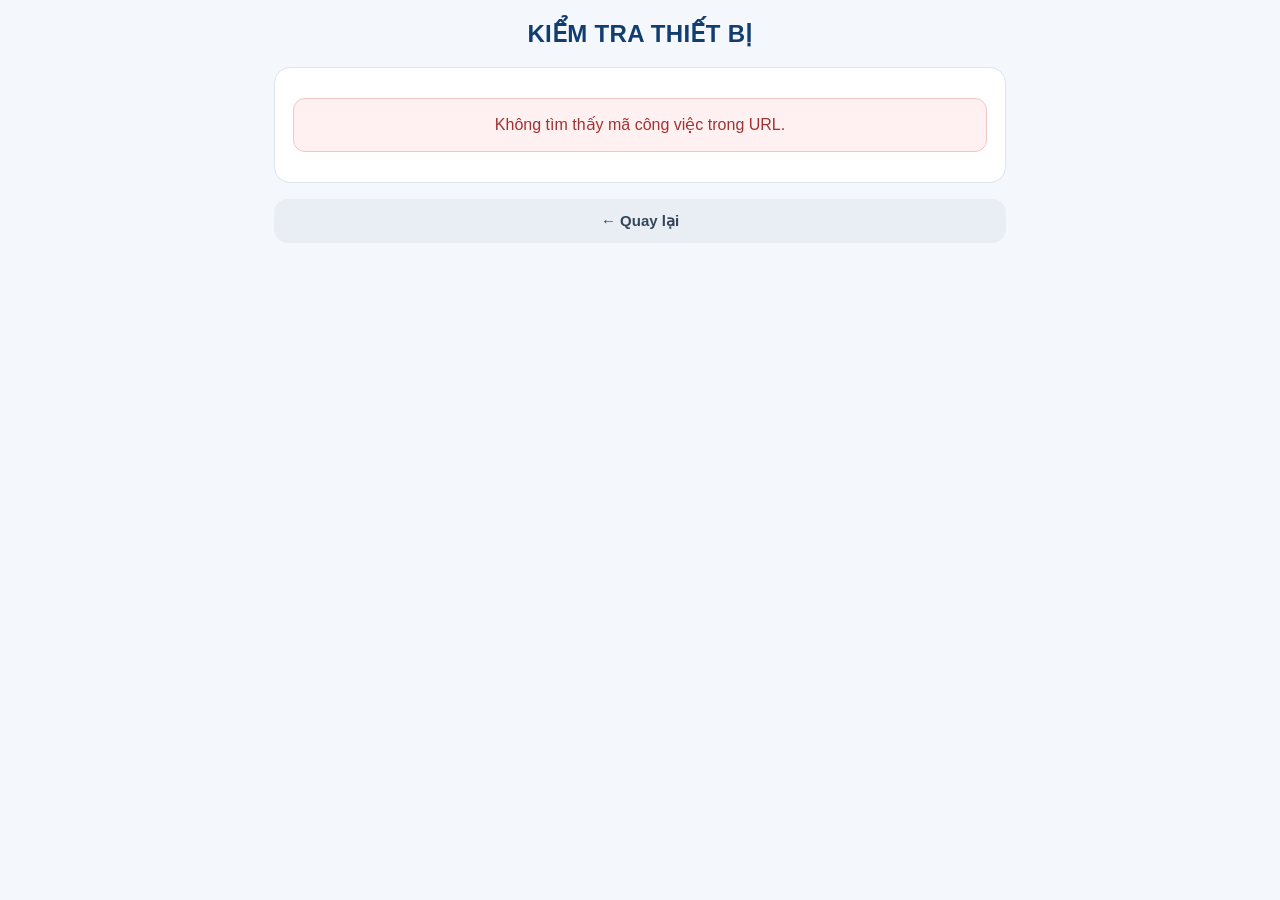
==== commit 7066e337: "Add files via upload" ====
--- a/inspect.html
+++ b/inspect.html
@@ -1084,6 +1084,155 @@
 
     function goBackToTelegram() {
 
+      const procedureSection =
+        document.getElementById(
+          "procedureSection"
+        );
+
+      const selectedDeviceSection =
+        document.getElementById(
+          "selectedDeviceSection"
+        );
+
+      const saveSection =
+        document.getElementById(
+          "saveSection"
+        );
+
+      const deviceSection =
+        document.getElementById(
+          "deviceSection"
+        );
+
+
+      /* 1. Đang ở quy trình / xem / chỉnh sửa
+         → quay về danh sách thiết bị */
+
+      if (
+        procedureSection &&
+        !procedureSection.classList.contains("hidden")
+      ) {
+
+        procedureSection.classList.add(
+          "hidden"
+        );
+
+        selectedDeviceSection
+          ?.classList
+          .add(
+            "hidden"
+          );
+
+        saveSection
+          ?.classList
+          .add(
+            "hidden"
+          );
+
+        if (typeof selectedDevice !== "undefined") {
+          selectedDevice = null;
+        }
+
+        if (typeof currentProcedure !== "undefined") {
+          currentProcedure = [];
+        }
+
+        if (typeof savedInspectionRows !== "undefined") {
+          savedInspectionRows = [];
+        }
+
+        if (typeof editingExistingInspection !== "undefined") {
+          editingExistingInspection = false;
+        }
+
+        document
+          .querySelectorAll(
+            ".device-button"
+          )
+          .forEach(
+            button => {
+
+              button.classList.remove(
+                "active"
+              );
+
+            }
+          );
+
+        deviceSection
+          ?.classList
+          .remove(
+            "hidden"
+          );
+
+        return;
+      }
+
+
+      /* 2. Đang ở danh sách thiết bị
+         → quay về chọn loại thiết bị */
+
+      if (
+        deviceSection &&
+        !deviceSection.classList.contains("hidden")
+      ) {
+
+        deviceSection.classList.add(
+          "hidden"
+        );
+
+        selectedDeviceSection
+          ?.classList
+          .add(
+            "hidden"
+          );
+
+        saveSection
+          ?.classList
+          .add(
+            "hidden"
+          );
+
+        if (typeof selectedGroup !== "undefined") {
+          selectedGroup = null;
+        }
+
+        if (typeof selectedDevice !== "undefined") {
+          selectedDevice = null;
+        }
+
+        if (typeof currentProcedure !== "undefined") {
+          currentProcedure = [];
+        }
+
+        if (typeof savedInspectionRows !== "undefined") {
+          savedInspectionRows = [];
+        }
+
+        if (typeof editingExistingInspection !== "undefined") {
+          editingExistingInspection = false;
+        }
+
+        document
+          .querySelectorAll(
+            ".device-type-button"
+          )
+          .forEach(
+            button => {
+
+              button.classList.remove(
+                "active"
+              );
+
+            }
+          );
+
+        return;
+      }
+
+
+      /* 3. Ở màn hình đầu → đóng Telegram Mini App */
+
       try {
 
         if (
@@ -1095,7 +1244,6 @@
           window.Telegram.WebApp.close();
 
           return;
-
         }
 
       }
@@ -1110,6 +1258,8 @@
       }
 
 
+      /* 4. Fallback cho trình duyệt thường */
+
       if (
         window.history.length > 1
       ) {
